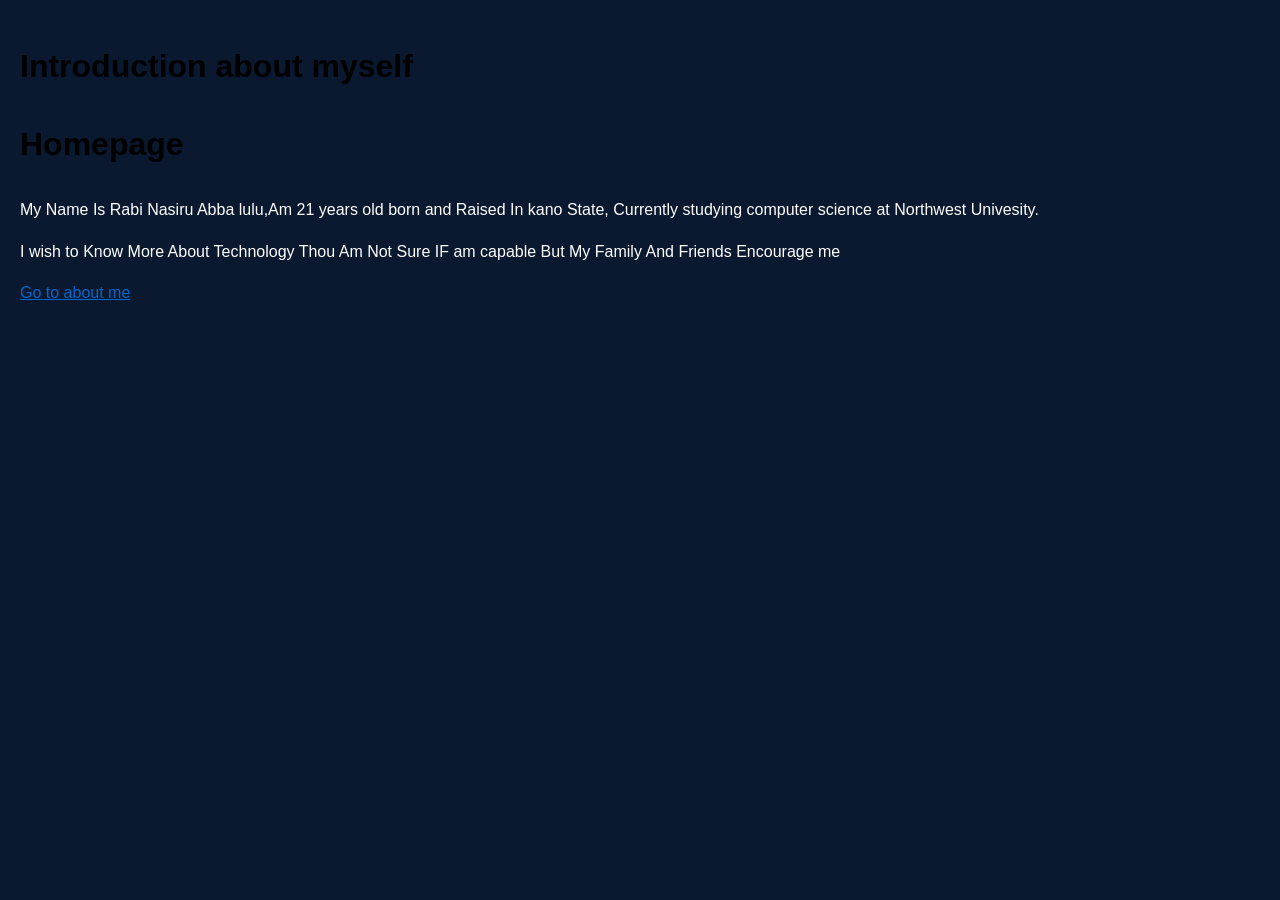
==== index.html @ 43a3bf0c "Rename index.html to index.html" ====
<!DOCTYPE html> 
<html lang="en"
<html 
<head>
    <meta charset="UTF-8">
    <meta name="viewport" content="width=device-width, initial-scale=1.0">
    <title>Homepage </title>
    <link rel="stylesheet"
    href="style.CSS"
</head>
<body>
    <h1>
Introduction about myself</h1>
    <h2>
    Homepage</h2>

    <p>
    My Name Is Rabi Nasiru Abba lulu,Am 21 years old born and Raised In kano State, Currently studying computer science at Northwest Univesity. </p>
<p>
    I wish to Know More About Technology Thou Am Not Sure IF am capable But My Family And Friends Encourage me</p>
<a href="About me.HTML">Go to about me</a>
</body>
</HTML>
---- style.CSS ----
body {
  background-color: #0a192f; /* Dark blue */
  color: white;
  font-family: Arial, sans-serif;
  font-size: 16px; /* Accessible default font size */
  line-height: 1.6;
  margin: 0;
  padding: 20px;
}

/* Main content area */
main {
  background-color: white;
  color: black;
  padding: 20px;
  border-radius: 8px;
}

/* Headings */
h1,
h2,
h3,
h4,
h5,
h6 {
  color: black;
  font-size: 2rem;
}

/* Paragraphs */
p {
  font-size: 1rem;
}

/* Links */
a {
  color: #0066cc;
}

a:hover {
  text-decoration: underline;
  a {
  color: #66b3ff;
}
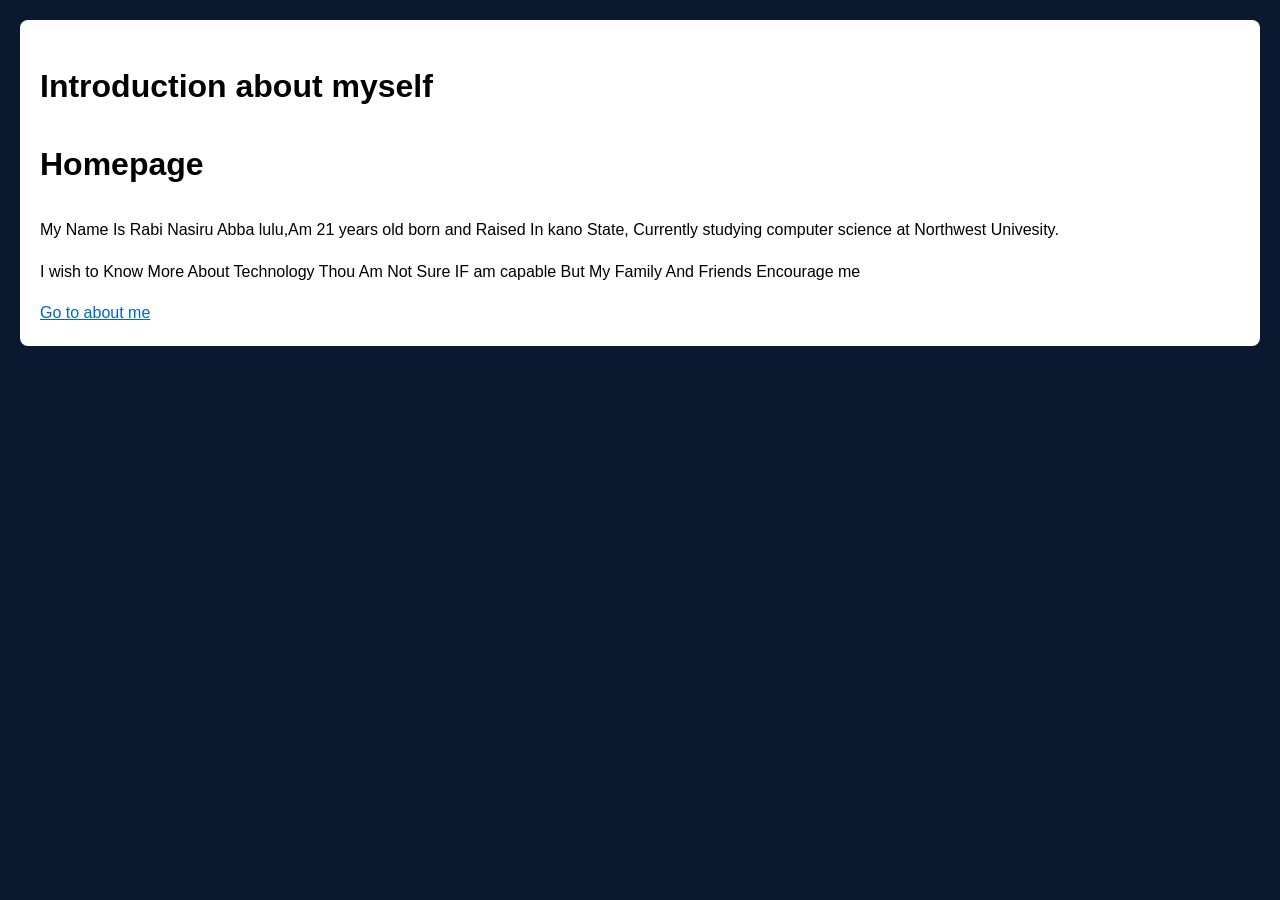
==== commit f29209e5: "Update index.html" ====
--- a/index.html
+++ b/index.html
@@ -6,9 +6,10 @@
     <meta name="viewport" content="width=device-width, initial-scale=1.0">
     <title>Homepage </title>
     <link rel="stylesheet"
-    href="style.CSS"
+    href="style.CSS">
 </head>
 <body>
+  <main>
     <h1>
 Introduction about myself</h1>
     <h2>
@@ -18,6 +19,7 @@
     My Name Is Rabi Nasiru Abba lulu,Am 21 years old born and Raised In kano State, Currently studying computer science at Northwest Univesity. </p>
 <p>
     I wish to Know More About Technology Thou Am Not Sure IF am capable But My Family And Friends Encourage me</p>
-<a href="About me.HTML">Go to about me</a>
+<a href="about.html">Go to about me</a>
+</main>
 </body>
 </HTML>
